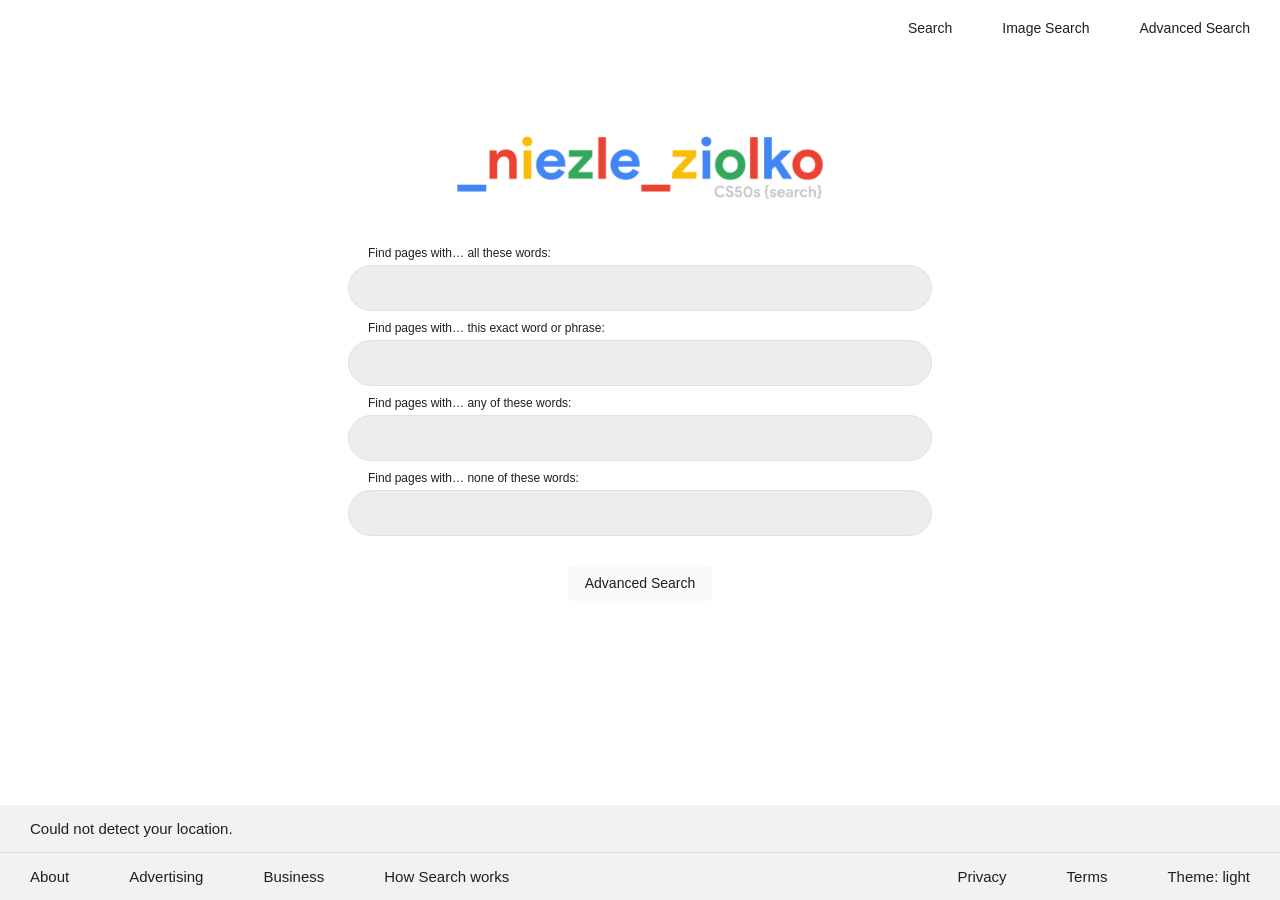
==== advanced.html @ 09de4639 "update" ====
<!DOCTYPE html>
<html lang="en">
<head>
    <!-- Specifies the character encoding for the document -->
    <meta charset="UTF-8">
    <!-- Sets the viewport for responsive design on mobile devices -->
    <meta name="viewport" content="width=device-width, initial-scale=1.0">
    <!-- Defines the title of the webpage -->
    <title>Google Advanced Search</title>
    <!-- Links the favicon for the webpage -->
    <link rel="icon" href="./static/search/favicon.ico" type="image/x-icon" sizes="256x256">
    <!-- Links an external stylesheet for styling -->
    <link rel="stylesheet" href="./static/search/styles.css">
</head>
<body>
    <header>
        <!-- Navigation link to the general search page -->
        <div class="box-header">
            <a href="index.html">Search</a>
        </div>
        <!-- Navigation link to the image search page -->
        <div class="box-header">
            <a href="images.html">Image Search</a>
        </div>
        <!-- Navigation link to the advanced search page -->
        <div class="box-header">
            <a href="advanced.html">Advanced Search</a>
        </div>
    </header>
    <div class="element">
        <div class="container-logo">
            <!-- Displays the logo for the webpage -->
            <div class="box-logo">
               <img class="logo" src="./static/search/logo.png" alt="Google" height="92">
            </div>
        </div>
        <div class="container-form">
            <div class="search">
                <!-- Form for advanced search functionality -->
                <form action="https://google.com/search" method="GET">
                    <!-- Field for finding pages containing all specified words -->
                    <label for="all">Find pages with… all these words:</label>
                    <div class="search-bar">
                        <input type="text" id="all" name="as_q" style="padding-left: 20px; padding-right: 20px;">
                    </div>
                    <!-- Field for finding pages with an exact phrase -->
                    <label for="exact">Find pages with… this exact word or phrase:</label>
                    <div class="search-bar">
                        <input type="text" id="exact" name="as_epq" style="padding-left: 20px; padding-right: 20px;">
                    </div>
                    <!-- Field for finding pages containing any of the specified words -->
                    <label for="any">Find pages with… any of these words:</label>
                    <div class="search-bar">
                        <input type="text" id="any" name="as_oq" style="padding-left: 20px; padding-right: 20px;">
                    </div>
                    <!-- Field for excluding pages with certain words -->
                    <label for="none">Find pages with… none of these words:</label>
                    <div class="search-bar">
                        <input type="text" id="none" name="as_eq" style="padding-left: 20px; padding-right: 20px;">
                    </div>
                    <!-- Submit button to perform advanced search -->
                    <div class="search-button">
                        <input type="submit" value="Advanced Search">
                    </div>
                </form>
            </div>
        </div>
    </div>
    <footer>
        <!-- Displays the user's country or location -->
        <div class="country" id="country">
            Loading location...
        </div>
        <div class="footer-element">
            <!-- Footer links for company and informational resources -->
            <div class="footer-box">
                <a class="footer-link" href="https://about.google/?utm_source=google-PL&utm_medium=referral&utm_campaign=hp-footer&fg=1">About</a>
                <a class="footer-link" href="https://www.google.com/intl/en_pl/ads/?subid=ww-ww-et-g-awa-a-g_hpafoot1_1!o2&utm_source=google.com&utm_medium=referral&utm_campaign=google_hpafooter&fg=1">Advertising</a>
                <a class="footer-link" href="https://www.google.com/services/?subid=ww-ww-et-g-awa-a-g_hpbfoot1_1!o2&utm_source=google.com&utm_medium=referral&utm_campaign=google_hpbfooter&fg=1">Business</a>
                <a class="footer-link" href="https://google.com/search/howsearchworks/?fg=1">How Search works</a>
            </div>
            <!-- Footer links for privacy and terms, with a theme toggle -->
            <div class="footer-box">
                <a class="footer-link" href="https://policies.google.com/privacy?hl=en-PL&fg=1">Privacy</a>
                <a class="footer-link" href="https://policies.google.com/terms?hl=en-PL&fg=1">Terms</a>
                <div class="footer-link" id="theme-toggle">Theme: light</div>
            </div>
        </div>
    </footer>
    <!-- Links the external JavaScript file, deferred to load after HTML parsing -->
    <script src="./static/search/script.js" as="script" defer></script>
</body>
</html>
---- static/search/styles.css ----
body {
    margin: 0;
    padding: 0;
    font-size: 14px;
    transition: all 0.3s;
    font-family: Arial, sans-serif;
}
body.light-theme {
    background-color: #fff;
}
body.dark-theme {
    background-color: #202124;
}
header {
    z-index: 2;
    padding: 5px;
    display: flex;
    position: relative;
    justify-content: end;
}
header a {
    margin: 0 10px;
}
footer {
    left: 0;
    right: 0;
    bottom: 0;
    position: absolute;
    background-color: #f2f2f2;
}
body.dark-theme footer {
    background-color: #171717;
}
form {
    display: grid;
    align-items: center;
}
input {
    outline: none;
}
input[type="text"] {
    width: 100%;
    border: none;
    font-size: 16px;
    padding-top: 11px;
    line-height: 22px;
    border-radius: 25px;
    padding-bottom: 11px;
    background-color: transparent;
}
body.dark-theme input[type="text"] {
    color: #e8e8e8;
}
input[type="submit"], button {
    height: 36px;
    font-size: 14px;
    min-width: 54px;
    padding: 0 16px;
    cursor: pointer;
    margin: 11px 4px;
    color: #1f1f1f;
    user-select: none;
    line-height: 27px;
    text-align: center;
    border-radius: 4px;
    background-color: #f8f9fa;
    border: 1px solid transparent;
    font-family: Arial, sans-serif;
}
input[type="submit"]:hover, button:hover {
    color: #1f1f1f;
    background-color: #f8f9fa;
    border: 1px solid #dadce0;
    box-shadow: 0 1px 1px rgba(0, 0, 0, .1);
}
body.dark-theme input[type="submit"], button {
    color: #e8e8e8;
    background-color: #303134;
    border: 1px solid transparent;
}
body.dark-theme input[type="submit"]:hover, button:hover {
    border: 1px solid #5f6368;
    box-shadow: 0 1px 1px rgba(0, 0, 0, .1);
}
button {
    color: #1f1f1f;
    background-color: #f8f9fa;
    border: 1px solid transparent;
}
button:hover {
    border: 1px solid #dadce0;
}
body.dark-theme button {
    color: #e8e8e8;
    background-color: #303134;
    border: 1px solid transparent;
}
body.dark-theme button:hover {
    border: 1px solid #5f6368;
    box-shadow: 0 1px 1px rgba(0, 0, 0, .1);
}
label {
    font-size: 12px;
    color: #1f1f1f;
    padding-top: 10px;
    padding-left: 20px;
    padding-bottom: 5px;
}
body.dark-theme label {
    color: #e8e8e8;
}
a {
    color: #1f1f1f;
    text-decoration: none;
}
body.dark-theme a {
    color: #e8e8e8;
}
a:hover {
    text-decoration: underline;
}
.box-header {
    margin: 15px;
}
.element {
    top: 0;
    left: 0;
    right: 0;
    bottom: 150px;
    display: flex;
    position: absolute;
    align-items: center;
    flex-direction: column;
    justify-content: center;
}
.container-logo {
    display: flex;
    align-items: center;
    flex-direction: column;
}
.box-logo {
    max-height: 92px;
    position: relative;
}
.logo {
    width: auto;
    max-width: 100%;
    max-height: 100%;
    object-fit: contain;
    object-position: center bottom;
}
.container-form {
    width: 100%;
    padding: 20px;
    width: fill-available;
    width: -webkit-fill-available;
}
.search {
    width: auto;
    margin: 0 auto;
    max-width: 584px;
    padding-top: 6px;
    position: relative;
}
.search-bar {
    display: flex;
    align-items: center;
    border-radius: 25px;
    border: 1px solid #dfe1e5;
    background-color: #ecedef;
}
.search-bar:hover {
    background-color: #dadce0;
    border: 1px solid transparent;
}
body.dark-theme .search-bar {
    background-color: #4d5156;
    border: 1px solid transparent;
}
body.dark-theme .search-bar:hover {
    background-color: #5f6368;
    border: 1px solid transparent;
}
.search-icon {
    width: 20px;
    height: 46px;
    display: flex;
    fill: #9aa0a6;
    line-height: 20px;
    padding-left: 15px;
    align-items: center;
    padding-right: 10px;
}
.search-button {
    display: flex;
    padding-top: 18px;
    justify-content: center;
}
.country {
    display: flex;
    font-size: 15px;
    flex-wrap: wrap;
    color: #1f1f1f;
    padding: 15px 30px;
    justify-content: space-between;
    border-bottom: 1px solid #dadce0;
}
body.dark-theme .country {
    color: #e8e8e8;
    border-bottom: 1px solid #313335;
}
.footer-element {
    display: flex;
    justify-content: space-between;
}
.footer-box {
    display: flex;
}
.footer-link {
    display: flex;
    font-size: 15px;
    cursor: pointer;
    color: #1f1f1f;
    padding: 15px 30px;
    text-decoration: none;
}
.footer-link:hover {
    text-decoration: underline;
}
body.dark-theme .footer-link {
    color: #e8e8e8;
}
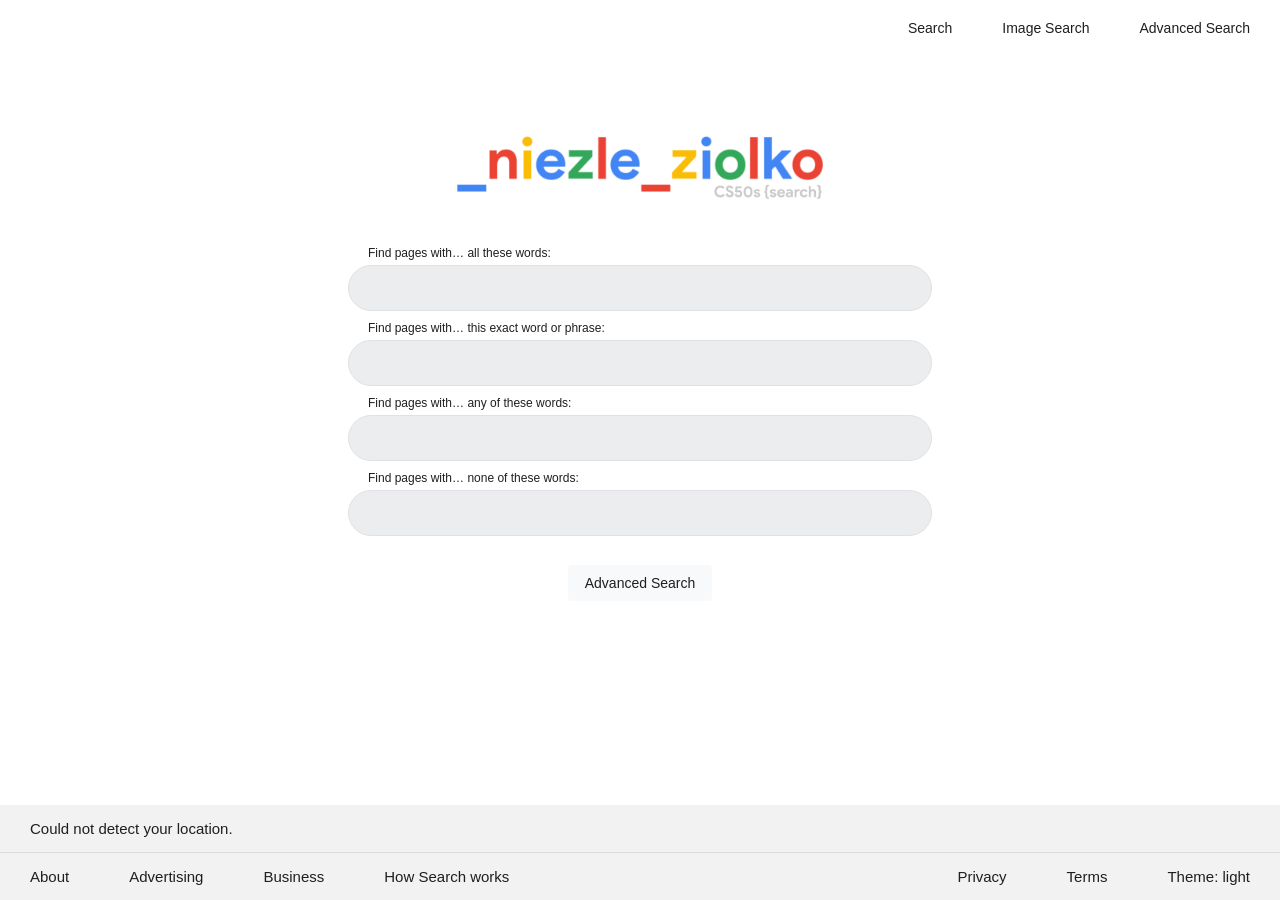
==== commit 666cb73b: "update" ====
--- a/advanced.html
+++ b/advanced.html
@@ -31,7 +31,7 @@
         <div class="container-logo">
             <!-- Displays the logo for the webpage -->
             <div class="box-logo">
-               <img class="logo" src="./static/search/logo.png" alt="Google" height="92">
+               <img class="logo" src="./static/search/logo.webp" alt="Google" height="92">
             </div>
         </div>
         <div class="container-form">
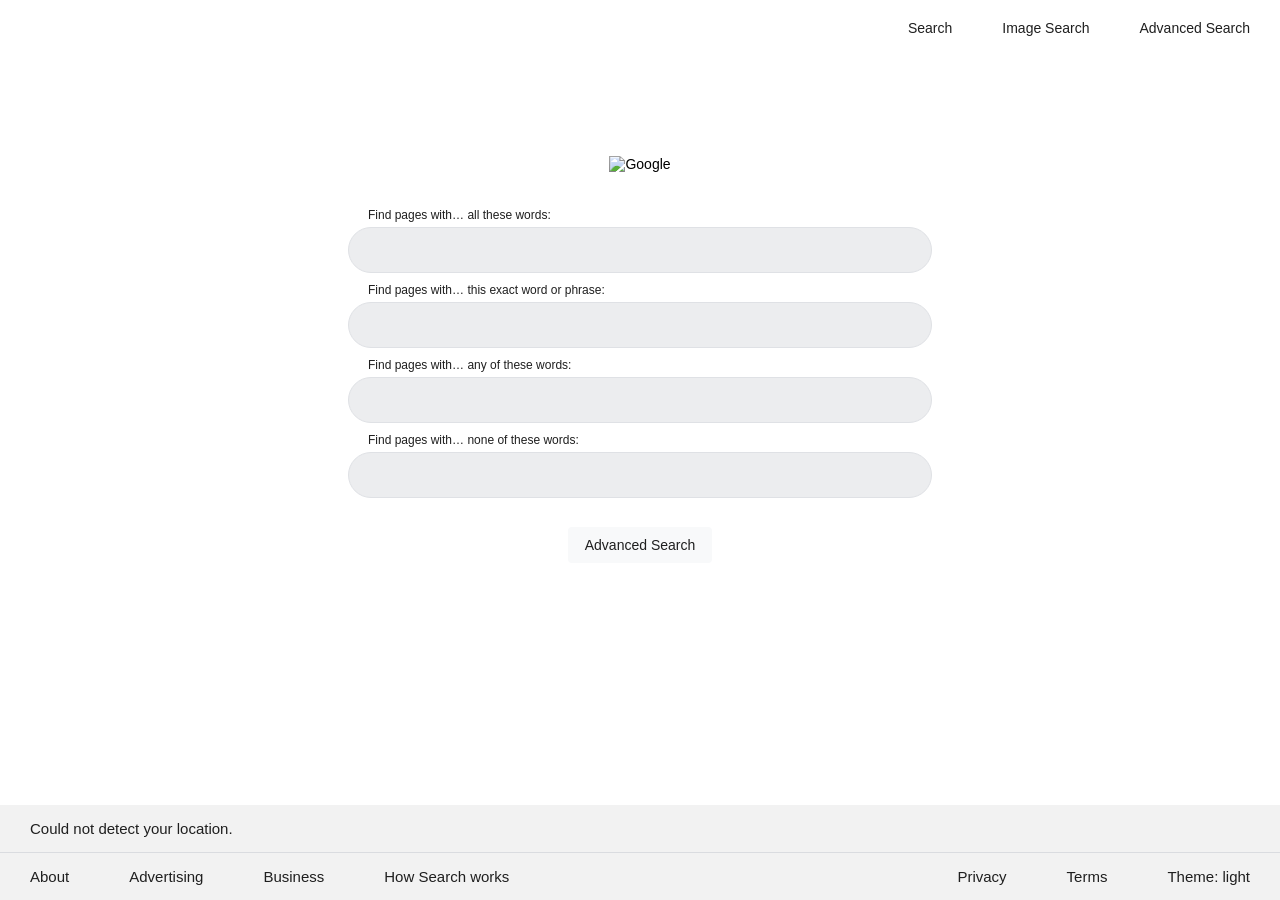
==== commit 5a4d5661: "update" ====
--- a/advanced.html
+++ b/advanced.html
@@ -27,11 +27,12 @@
             <a href="advanced.html">Advanced Search</a>
         </div>
     </header>
+
     <div class="element">
         <div class="container-logo">
             <!-- Displays the logo for the webpage -->
             <div class="box-logo">
-               <img class="logo" src="./static/search/logo.webp" alt="Google" height="92">
+               <img class="logo" src="./static/search/logo.png" alt="Google" height="92">
             </div>
         </div>
         <div class="container-form">
@@ -66,6 +67,7 @@
             </div>
         </div>
     </div>
+    
     <footer>
         <!-- Displays the user's country or location -->
         <div class="country" id="country">
--- a/static/search/styles.css
+++ b/static/search/styles.css
@@ -5,12 +5,15 @@
     transition: all 0.3s;
     font-family: Arial, sans-serif;
 }
+
 body.light-theme {
     background-color: #fff;
 }
+
 body.dark-theme {
     background-color: #202124;
 }
+
 header {
     z-index: 2;
     padding: 5px;
@@ -18,9 +21,11 @@
     position: relative;
     justify-content: end;
 }
+
 header a {
     margin: 0 10px;
 }
+
 footer {
     left: 0;
     right: 0;
@@ -28,16 +33,20 @@
     position: absolute;
     background-color: #f2f2f2;
 }
+
 body.dark-theme footer {
     background-color: #171717;
 }
+
 form {
     display: grid;
     align-items: center;
 }
+
 input {
     outline: none;
 }
+
 input[type="text"] {
     width: 100%;
     border: none;
@@ -48,9 +57,11 @@
     padding-bottom: 11px;
     background-color: transparent;
 }
+
 body.dark-theme input[type="text"] {
     color: #e8e8e8;
 }
+
 input[type="submit"], button {
     height: 36px;
     font-size: 14px;
@@ -67,38 +78,46 @@
     border: 1px solid transparent;
     font-family: Arial, sans-serif;
 }
+
 input[type="submit"]:hover, button:hover {
     color: #1f1f1f;
     background-color: #f8f9fa;
     border: 1px solid #dadce0;
     box-shadow: 0 1px 1px rgba(0, 0, 0, .1);
 }
+
 body.dark-theme input[type="submit"], button {
     color: #e8e8e8;
     background-color: #303134;
     border: 1px solid transparent;
 }
+
 body.dark-theme input[type="submit"]:hover, button:hover {
     border: 1px solid #5f6368;
     box-shadow: 0 1px 1px rgba(0, 0, 0, .1);
 }
+
 button {
     color: #1f1f1f;
     background-color: #f8f9fa;
     border: 1px solid transparent;
 }
+
 button:hover {
     border: 1px solid #dadce0;
 }
+
 body.dark-theme button {
     color: #e8e8e8;
     background-color: #303134;
     border: 1px solid transparent;
 }
+
 body.dark-theme button:hover {
     border: 1px solid #5f6368;
     box-shadow: 0 1px 1px rgba(0, 0, 0, .1);
 }
+
 label {
     font-size: 12px;
     color: #1f1f1f;
@@ -106,22 +125,28 @@
     padding-left: 20px;
     padding-bottom: 5px;
 }
+
 body.dark-theme label {
     color: #e8e8e8;
 }
+
 a {
     color: #1f1f1f;
     text-decoration: none;
 }
+
 body.dark-theme a {
     color: #e8e8e8;
 }
+
 a:hover {
     text-decoration: underline;
 }
+
 .box-header {
     margin: 15px;
 }
+
 .element {
     top: 0;
     left: 0;
@@ -133,15 +158,18 @@
     flex-direction: column;
     justify-content: center;
 }
+
 .container-logo {
     display: flex;
     align-items: center;
     flex-direction: column;
 }
+
 .box-logo {
     max-height: 92px;
     position: relative;
 }
+
 .logo {
     width: auto;
     max-width: 100%;
@@ -149,12 +177,14 @@
     object-fit: contain;
     object-position: center bottom;
 }
+
 .container-form {
     width: 100%;
     padding: 20px;
     width: fill-available;
     width: -webkit-fill-available;
 }
+
 .search {
     width: auto;
     margin: 0 auto;
@@ -162,6 +192,7 @@
     padding-top: 6px;
     position: relative;
 }
+
 .search-bar {
     display: flex;
     align-items: center;
@@ -169,20 +200,24 @@
     border: 1px solid #dfe1e5;
     background-color: #ecedef;
 }
+
 .search-bar:hover {
     background-color: #dadce0;
     border: 1px solid transparent;
 }
+
 body.dark-theme .search-bar {
     background-color: #4d5156;
     border: 1px solid transparent;
 }
+
 body.dark-theme .search-bar:hover {
     background-color: #5f6368;
     border: 1px solid transparent;
 }
+
 .search-icon {
-    width: 20px;
+    width: 25px;
     height: 46px;
     display: flex;
     fill: #9aa0a6;
@@ -191,11 +226,25 @@
     align-items: center;
     padding-right: 10px;
 }
+
 .search-button {
     display: flex;
     padding-top: 18px;
     justify-content: center;
 }
+
+.icon {
+    display: flex;
+    cursor: pointer;
+    align-items: center;
+    border: 0;
+    background: transparent;
+    outline: none;
+    padding: 0 8px;
+    width: 24px;
+    line-height: 46px;
+}
+
 .country {
     display: flex;
     font-size: 15px;
@@ -205,17 +254,21 @@
     justify-content: space-between;
     border-bottom: 1px solid #dadce0;
 }
+
 body.dark-theme .country {
     color: #e8e8e8;
     border-bottom: 1px solid #313335;
 }
+
 .footer-element {
     display: flex;
     justify-content: space-between;
 }
+
 .footer-box {
     display: flex;
 }
+
 .footer-link {
     display: flex;
     font-size: 15px;
@@ -224,9 +277,47 @@
     padding: 15px 30px;
     text-decoration: none;
 }
+
 .footer-link:hover {
     text-decoration: underline;
 }
+
 body.dark-theme .footer-link {
     color: #e8e8e8;
+}
+
+#keyboard-popup {
+    position: fixed;
+    width: 450px;
+    height: auto;
+    background: white;
+    border: 1px solid #ccc;
+    box-shadow: 0 2px 10px rgba(0, 0, 0, 0.2);
+    display: none;
+    z-index: 1000;
+}
+
+#keyboard-popup-header {
+    background: #f1f1f1;
+    cursor: move;
+    font-weight: bold;
+    text-align: end;
+    padding: 5px;
+}
+
+#keyboard-popup-content {
+    padding: 5px;
+    overflow: hidden;
+}
+
+#keyboard-popup-header button {
+    background: none;
+    border: none;
+    color: #333;
+    font-size: 15px;
+    cursor: pointer;
+    height: auto;
+    margin: auto;
+    padding: 0;
+    min-width: 25px;
 }
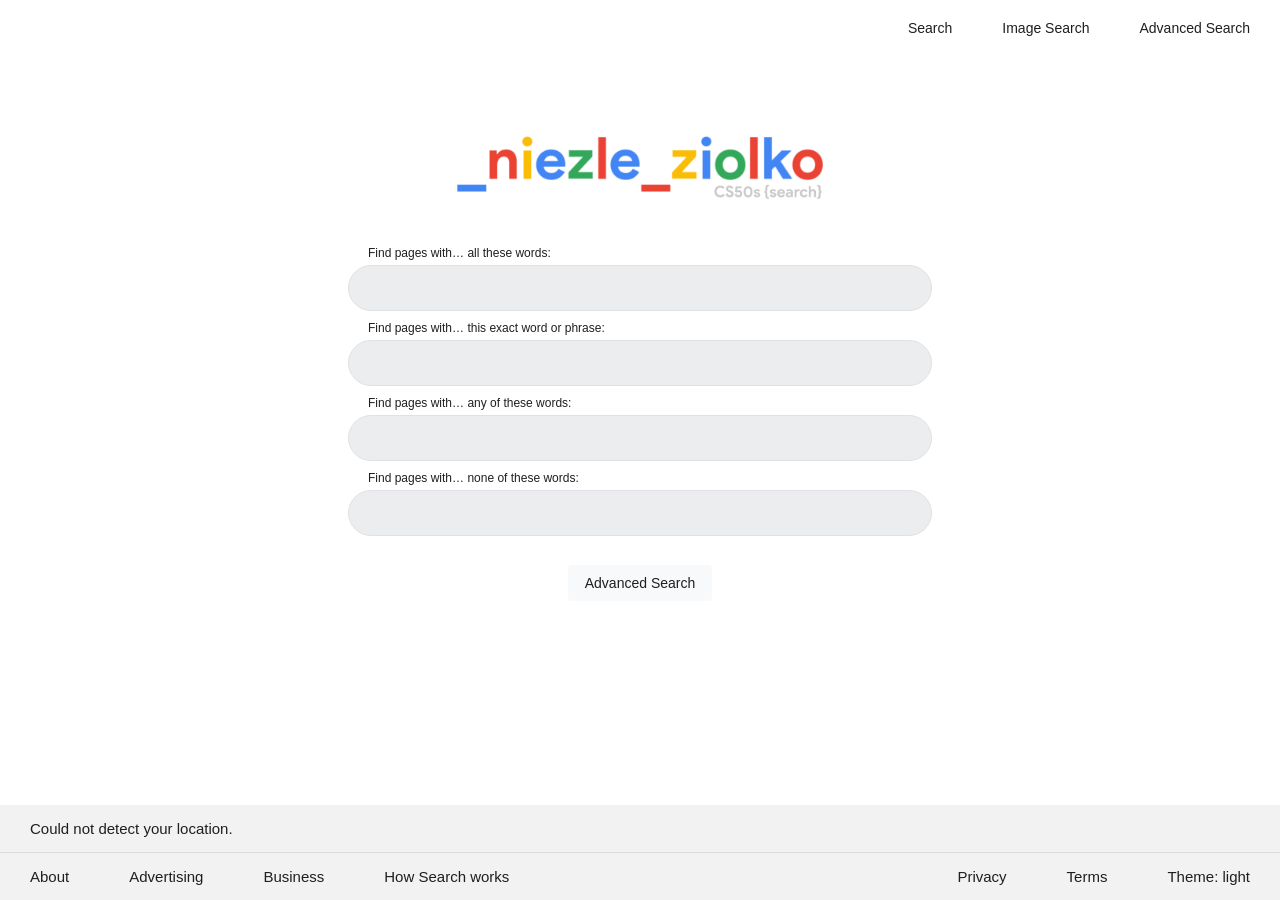
==== commit e0702c73: "Merge branch 'main' of https://github.com/niezle-ziolko/search" ====
--- a/advanced.html
+++ b/advanced.html
@@ -32,7 +32,7 @@
         <div class="container-logo">
             <!-- Displays the logo for the webpage -->
             <div class="box-logo">
-               <img class="logo" src="./static/search/logo.png" alt="Google" height="92">
+               <img class="logo" src="./static/search/logo.webp" alt="Google" height="92">
             </div>
         </div>
         <div class="container-form">
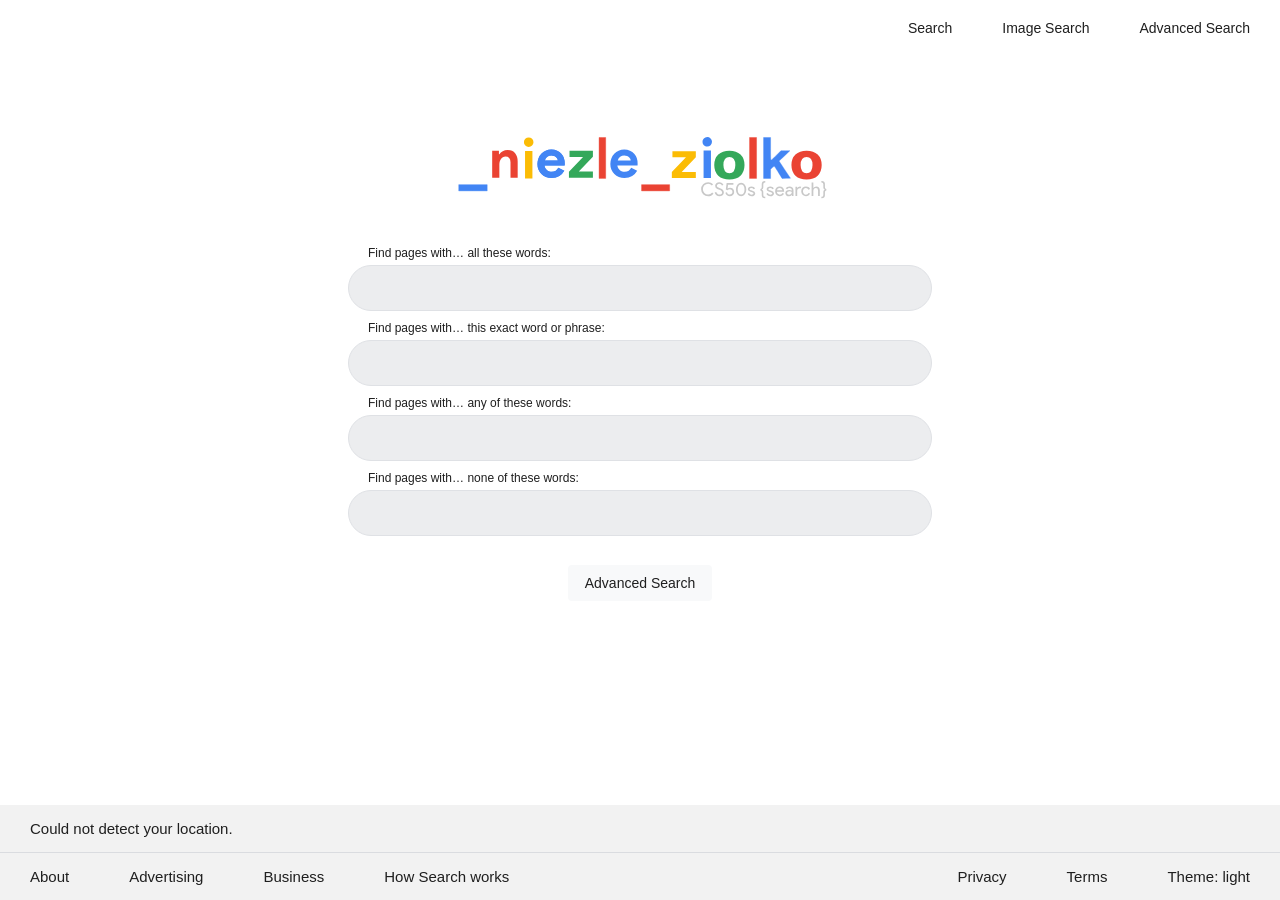
==== commit c9fda23b: "update" ====
--- a/advanced.html
+++ b/advanced.html
@@ -32,7 +32,7 @@
         <div class="container-logo">
             <!-- Displays the logo for the webpage -->
             <div class="box-logo">
-               <img class="logo" src="./static/search/logo.webp" alt="Google" height="92">
+               <img class="logo" src="./static/search/logo.svg" alt="Google" height="92">
             </div>
         </div>
         <div class="container-form">
--- a/static/search/styles.css
+++ b/static/search/styles.css
@@ -179,7 +179,7 @@
 }
 
 .container-form {
-    width: 100%;
+    width: 95%;
     padding: 20px;
     width: fill-available;
     width: -webkit-fill-available;
@@ -217,7 +217,7 @@
 }
 
 .search-icon {
-    width: 25px;
+    width: 30px;
     height: 46px;
     display: flex;
     fill: #9aa0a6;
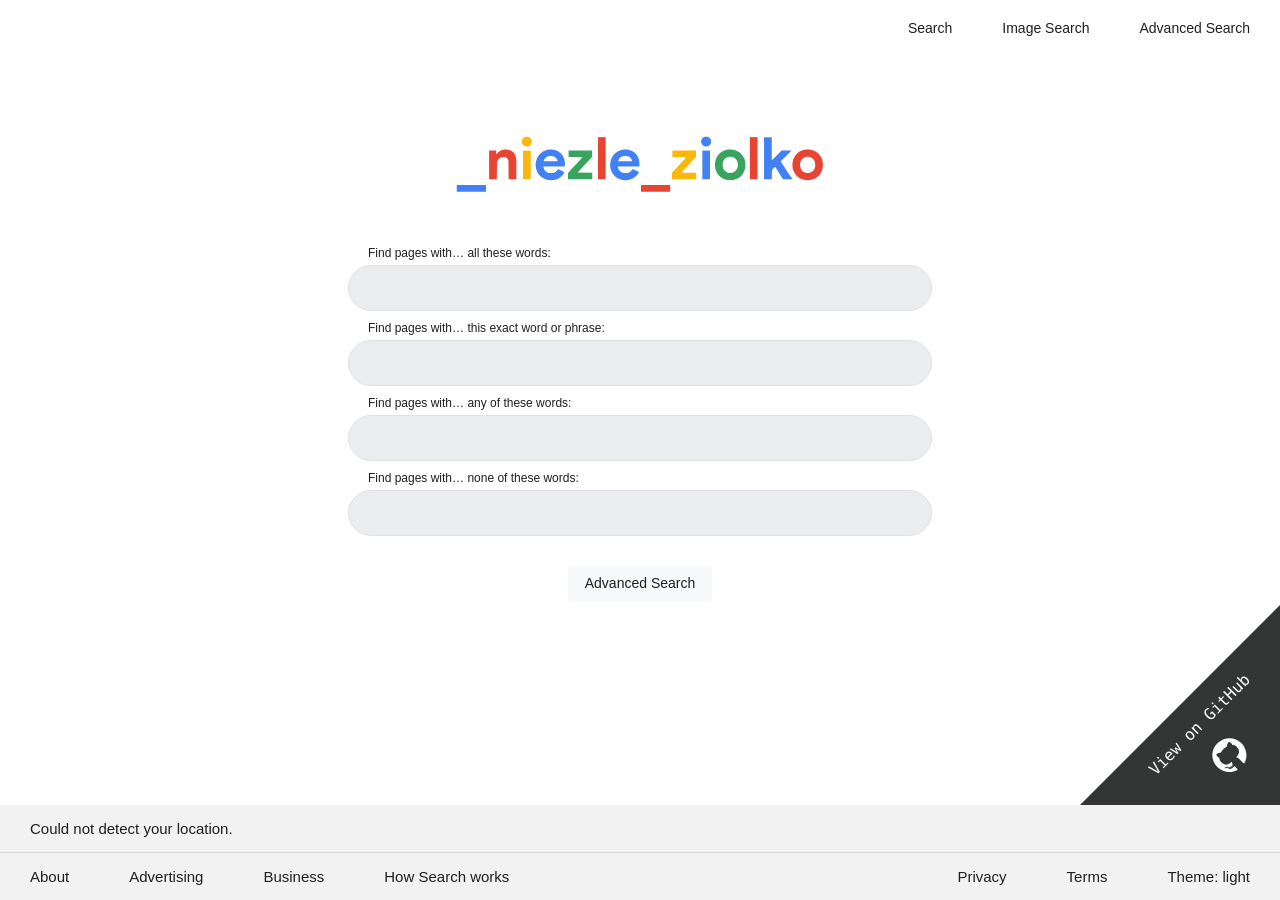
==== commit 94f843e7: "update" ====
--- a/advanced.html
+++ b/advanced.html
@@ -6,7 +6,7 @@
     <!-- Sets the viewport for responsive design on mobile devices -->
     <meta name="viewport" content="width=device-width, initial-scale=1.0">
     <!-- Defines the title of the webpage -->
-    <title>Google Advanced Search</title>
+    <title>Advanced Search</title>
     <!-- Links the favicon for the webpage -->
     <link rel="icon" href="./static/search/favicon.ico" type="image/x-icon" sizes="256x256">
     <!-- Links an external stylesheet for styling -->
@@ -14,59 +14,71 @@
 </head>
 <body>
     <header>
-        <!-- Navigation link to the general search page -->
-        <div class="box-header">
+        <!-- Navigation link to the main search page -->
+        <div class="header-link">
             <a href="index.html">Search</a>
         </div>
         <!-- Navigation link to the image search page -->
-        <div class="box-header">
+        <div class="header-link">
             <a href="images.html">Image Search</a>
         </div>
         <!-- Navigation link to the advanced search page -->
-        <div class="box-header">
+        <div class="header-link">
             <a href="advanced.html">Advanced Search</a>
         </div>
     </header>
 
-    <div class="element">
-        <div class="container-logo">
-            <!-- Displays the logo for the webpage -->
-            <div class="box-logo">
-               <img class="logo" src="./static/search/logo.svg" alt="Google" height="92">
+    <main class="main-content">
+        <!-- Logo section -->
+        <div class="logo-section">
+            <div class="logo-container">
+               <img class="logo-image" src="./static/search/logo.svg" alt="Logo" height="92">
             </div>
         </div>
-        <div class="container-form">
-            <div class="search">
+        <div class="form-section">
+            <div class="search-wrapper">
                 <!-- Form for advanced search functionality -->
                 <form action="https://google.com/search" method="GET">
                     <!-- Field for finding pages containing all specified words -->
                     <label for="all">Find pages with… all these words:</label>
-                    <div class="search-bar">
+                    <div class="search-input-wrapper">
                         <input type="text" id="all" name="as_q" style="padding-left: 20px; padding-right: 20px;">
                     </div>
                     <!-- Field for finding pages with an exact phrase -->
                     <label for="exact">Find pages with… this exact word or phrase:</label>
-                    <div class="search-bar">
+                    <div class="search-input-wrapper">
                         <input type="text" id="exact" name="as_epq" style="padding-left: 20px; padding-right: 20px;">
                     </div>
                     <!-- Field for finding pages containing any of the specified words -->
                     <label for="any">Find pages with… any of these words:</label>
-                    <div class="search-bar">
+                    <div class="search-input-wrapper">
                         <input type="text" id="any" name="as_oq" style="padding-left: 20px; padding-right: 20px;">
                     </div>
                     <!-- Field for excluding pages with certain words -->
                     <label for="none">Find pages with… none of these words:</label>
-                    <div class="search-bar">
+                    <div class="search-input-wrapper">
                         <input type="text" id="none" name="as_eq" style="padding-left: 20px; padding-right: 20px;">
                     </div>
                     <!-- Submit button to perform advanced search -->
-                    <div class="search-button">
+                    <div class="search-button-group">
                         <input type="submit" value="Advanced Search">
                     </div>
                 </form>
             </div>
         </div>
-    </div>
+    </main>
+
+    <!-- label with a link to the GitHub repository -->
+    <aside class="github-box">
+        <div>
+            <a href="https://github.com/niezle-ziolko/search" target="_blank">
+                <p>View on GitHub</p>
+                <svg class="github-icon" xmlns="http://www.w3.org/2000/svg" viewBox="0 0 496 512" aria-hidden="true">
+                    <path d="M165.9 397.4c0 2-2.3 3.6-5.2 3.6-3.3.3-5.6-1.3-5.6-3.6 0-2 2.3-3.6 5.2-3.6 3-.3 5.6 1.3 5.6 3.6zm-31.1-4.5c-.7 2 1.3 4.3 4.3 4.9 2.6 1 5.6 0 6.2-2s-1.3-4.3-4.3-5.2c-2.6-.7-5.5.3-6.2 2.3zm44.2-1.7c-2.9.7-4.9 2.6-4.6 4.9.3 2 2.9 3.3 5.9 2.6 2.9-.7 4.9-2.6 4.6-4.6-.3-1.9-3-3.2-5.9-2.9zM244.8 8C106.1 8 0 113.3 0 252c0 110.9 69.8 205.8 169.5 239.2 12.8 2.3 17.3-5.6 17.3-12.1 0-6.2-.3-40.4-.3-61.4 0 0-70 15-84.7-29.8 0 0-11.4-29.1-27.8-36.6 0 0-22.9-15.7 1.6-15.4 0 0 24.9 2 38.6 25.8 21.9 38.6 58.6 27.5 72.9 20.9 2.3-16 8.8-27.1 16-33.7-55.9-6.2-112.3-14.3-112.3-110.5 0-27.5 7.6-41.3 23.6-58.9-2.6-6.5-11.1-33.3 2.6-67.9 20.9-6.5 69 27 69 27 20-5.6 41.5-8.5 62.8-8.5s42.8 2.9 62.8 8.5c0 0 48.1-33.6 69-27 13.7 34.7 5.2 61.4 2.6 67.9 16 17.7 25.8 31.5 25.8 58.9 0 96.5-58.9 104.2-114.8 110.5 9.2 7.9 17 22.9 17 46.4 0 33.7-.3 75.4-.3 83.6 0 6.5 4.6 14.4 17.3 12.1C428.2 457.8 496 362.9 496 252 496 113.3 383.5 8 244.8 8zM97.2 352.9c-1.3 1-1 3.3.7 5.2 1.6 1.6 3.9 2.3 5.2 1 1.3-1 1-3.3-.7-5.2-1.6-1.6-3.9-2.3-5.2-1zm-10.8-8.1c-.7 1.3.3 2.9 2.3 3.9 1.6 1 3.6.7 4.3-.7.7-1.3-.3-2.9-2.3-3.9-2-.6-3.6-.3-4.3.7zm32.4 35.6c-1.6 1.3-1 4.3 1.3 6.2 2.3 2.3 5.2 2.6 6.5 1 1.3-1.3.7-4.3-1.3-6.2-2.2-2.3-5.2-2.6-6.5-1zm-11.4-14.7c-1.6 1-1.6 3.6 0 5.9 1.6 2.3 4.3 3.3 5.6 2.3 1.6-1.3 1.6-3.9 0-6.2-1.4-2.3-4-3.3-5.6-2z"></path>
+                </svg>
+            </a>
+        </div>
+    </aside>
     
     <footer>
         <!-- Displays the user's country or location -->
--- a/static/search/styles.css
+++ b/static/search/styles.css
@@ -143,11 +143,11 @@
     text-decoration: underline;
 }
 
-.box-header {
+.header-link {
     margin: 15px;
 }
 
-.element {
+.main-content {
     top: 0;
     left: 0;
     right: 0;
@@ -159,18 +159,18 @@
     justify-content: center;
 }
 
-.container-logo {
+.logo-section {
     display: flex;
     align-items: center;
     flex-direction: column;
 }
 
-.box-logo {
+.logo-container {
     max-height: 92px;
     position: relative;
 }
 
-.logo {
+.logo-image {
     width: auto;
     max-width: 100%;
     max-height: 100%;
@@ -178,14 +178,14 @@
     object-position: center bottom;
 }
 
-.container-form {
+.form-section {
     width: 95%;
     padding: 20px;
-    width: fill-available;
+    width: -moz-available;
     width: -webkit-fill-available;
 }
 
-.search {
+.search-wrapper {
     width: auto;
     margin: 0 auto;
     max-width: 584px;
@@ -193,7 +193,7 @@
     position: relative;
 }
 
-.search-bar {
+.search-input-wrapper {
     display: flex;
     align-items: center;
     border-radius: 25px;
@@ -201,17 +201,30 @@
     background-color: #ecedef;
 }
 
-.search-bar:hover {
+.lens-search {
+    top: 6px;
+    width: 100%;
+    display: none;
+    position: absolute;
+    align-items: center;
+    border-radius: 25px;
+    width: -moz-available;
+    border: 1px solid #dfe1e5;
+    background-color: #ecedef;
+    width: -webkit-fill-available;
+}
+
+.search-input-wrapper:hover, .lens-search:hover {
     background-color: #dadce0;
     border: 1px solid transparent;
 }
 
-body.dark-theme .search-bar {
+body.dark-theme .search-input-wrapper, body.dark-theme .lens-search {
     background-color: #4d5156;
     border: 1px solid transparent;
 }
 
-body.dark-theme .search-bar:hover {
+body.dark-theme .search-input-wrapper:hover, body.dark-theme .lens-search:hover {
     background-color: #5f6368;
     border: 1px solid transparent;
 }
@@ -227,7 +240,7 @@
     padding-right: 10px;
 }
 
-.search-button {
+.search-button-group {
     display: flex;
     padding-top: 18px;
     justify-content: center;
@@ -287,22 +300,22 @@
 }
 
 #keyboard-popup {
-    position: fixed;
     width: 450px;
     height: auto;
+    display: none;
+    z-index: 1000;
+    position: fixed;
     background: white;
     border: 1px solid #ccc;
     box-shadow: 0 2px 10px rgba(0, 0, 0, 0.2);
-    display: none;
-    z-index: 1000;
 }
 
 #keyboard-popup-header {
+    cursor: move;
+    padding: 5px;
+    text-align: end;
+    font-weight: bold;
     background: #f1f1f1;
-    cursor: move;
-    font-weight: bold;
-    text-align: end;
-    padding: 5px;
 }
 
 #keyboard-popup-content {
@@ -311,13 +324,76 @@
 }
 
 #keyboard-popup-header button {
-    background: none;
+    padding: 0;
+    height: 25px;
+    height: auto;
+    margin: auto;
     border: none;
     color: #333;
     font-size: 15px;
     cursor: pointer;
-    height: auto;
-    margin: auto;
-    padding: 0;
     min-width: 25px;
+    fill: #9aa0a6;
+    background: none;
+}
+
+.github-box {
+    right: 0;
+    bottom: 95px;
+    z-index: 2;
+    width: 200px;
+    height: 200px;
+    overflow: hidden;
+    position: fixed;
+}
+
+.github-box div, .github-box div a {
+    display: flex;
+    align-items: center;
+    flex-direction: column;
+}
+
+.github-box div {
+    right: 0;
+    top: 0;
+    z-index: 1;
+    width: 100%;
+    height: 100%;
+    position: absolute;
+    justify-content: flex-end;
+    transform: rotate(-45deg);
+}
+
+.github-box:after {
+    left: 0;
+    right: 0;
+    bottom: 0;
+    z-index: 0;
+    content: "";
+    display: block;
+    position: absolute;
+    border-top: 200px solid transparent;
+    border-left: 200px solid transparent;
+    border-bottom: 200px solid #343535;
+}
+
+.github-box div a {
+    color: #fff;
+    font-size: 16px;
+    margin: 0 0 -12.8px;
+    text-decoration: none;
+    font-family: monospace;
+    padding: 3px 25px 25px 25px;
+    -webkit-text-decoration: none;
+    transition: color .15s cubic-bezier(1,-.115,.975,.855);
+}
+
+.github-box div a:focus, .github-box div a:hover {
+    color: #a6a6a6;
+}
+
+.github-icon {
+    width: 35px;
+    height: 35px;
+    fill: currentColor;
 }
